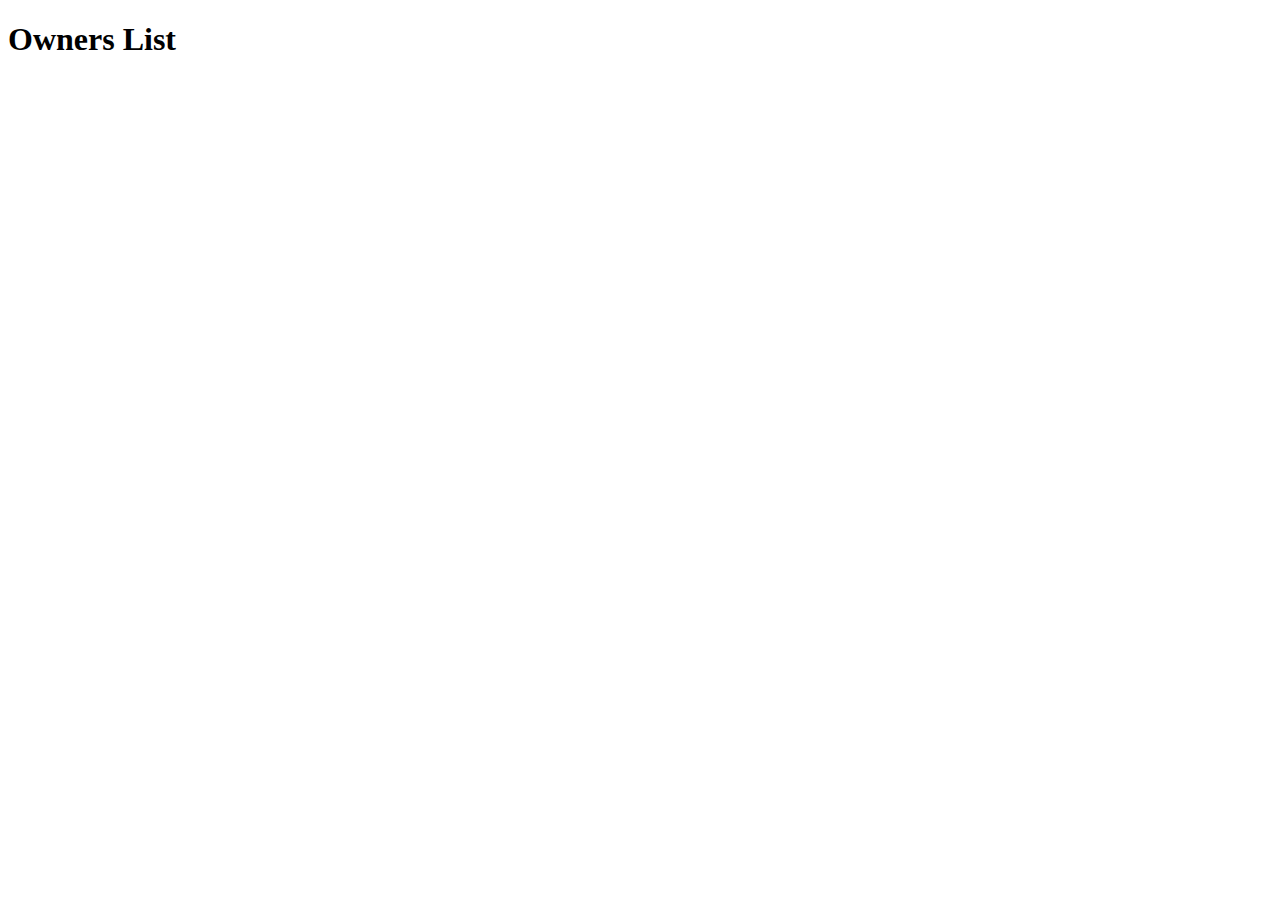
==== pet-clinic-web/src/main/resources/templates/owners/index.html @ ff61810c "adding owners index page and controller. closes #10" ====
<!DOCTYPE html>
<html lang="en" xmlns:th="http://www.thymeleaf.org">
<head>
    <meta charset="UTF-8">
    <title>List of Pet Owners</title>
</head>
<body>
    <h1 th:text="'List of Owners'">Owners List</h1>
</body>
</html>
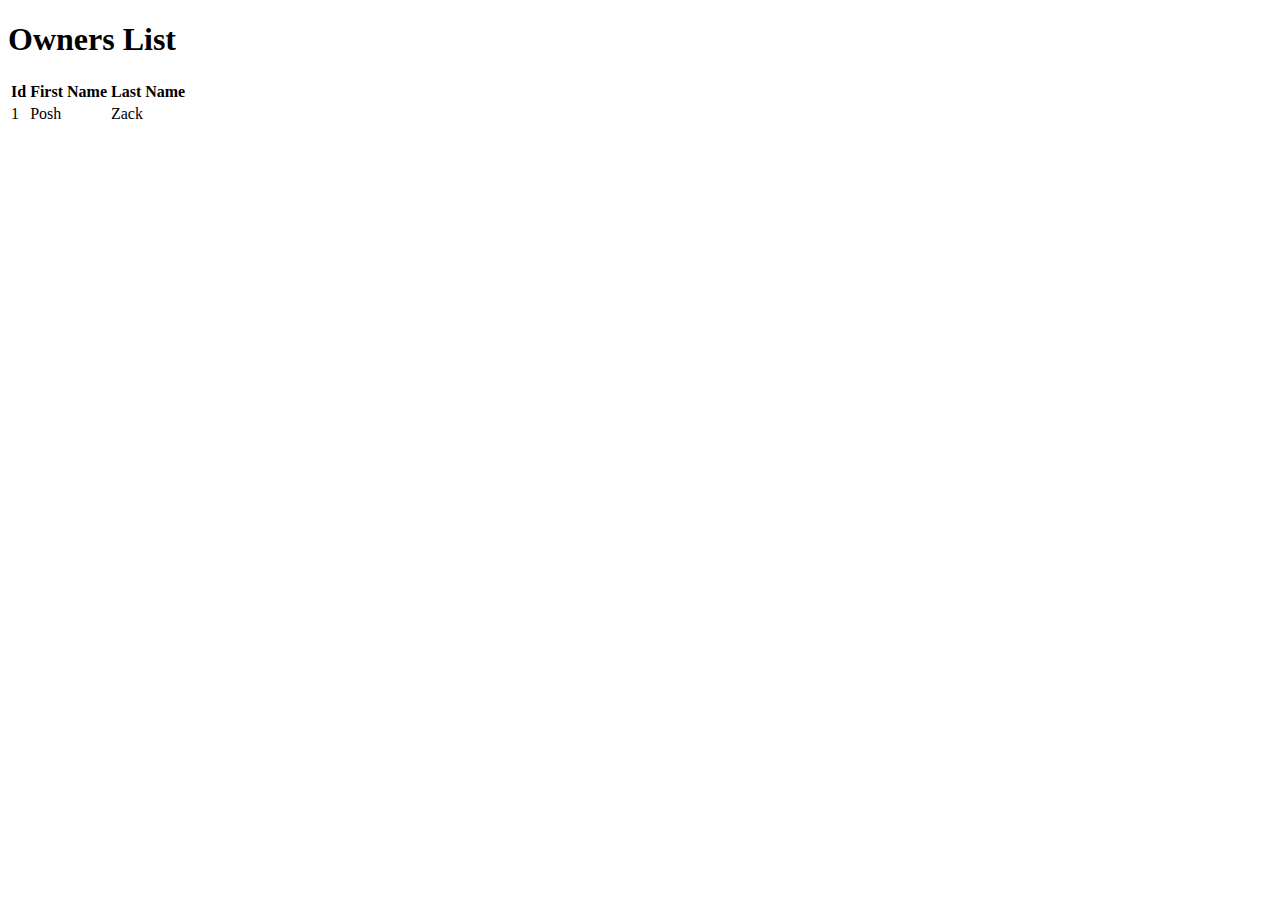
==== commit f1242887: "implement spring config for services. closes #19" ====
--- a/pet-clinic-web/src/main/resources/templates/owners/index.html
+++ b/pet-clinic-web/src/main/resources/templates/owners/index.html
@@ -5,6 +5,24 @@
     <title>List of Pet Owners</title>
 </head>
 <body>
+<!--/*@thymesVar id="owner" type="pdm.petclinic.poshadcmpetclinic.model.Owner"*/-->
     <h1 th:text="'List of Owners'">Owners List</h1>
+
+    <table>
+        <thead>
+        <tr>
+            <th>Id</th>
+            <th>First Name</th>
+            <th>Last Name</th>
+        </tr>
+        </thead>
+        <tbody>
+        <tr th:each="owner : ${owners}">
+            <td th:text="${owner.id}">1</td>
+            <td th:text="${owner.firstName}">Posh</td>
+            <td th:text="${owner.lastName}">Zack</td>
+        </tr>
+        </tbody>
+    </table>
 </body>
 </html>